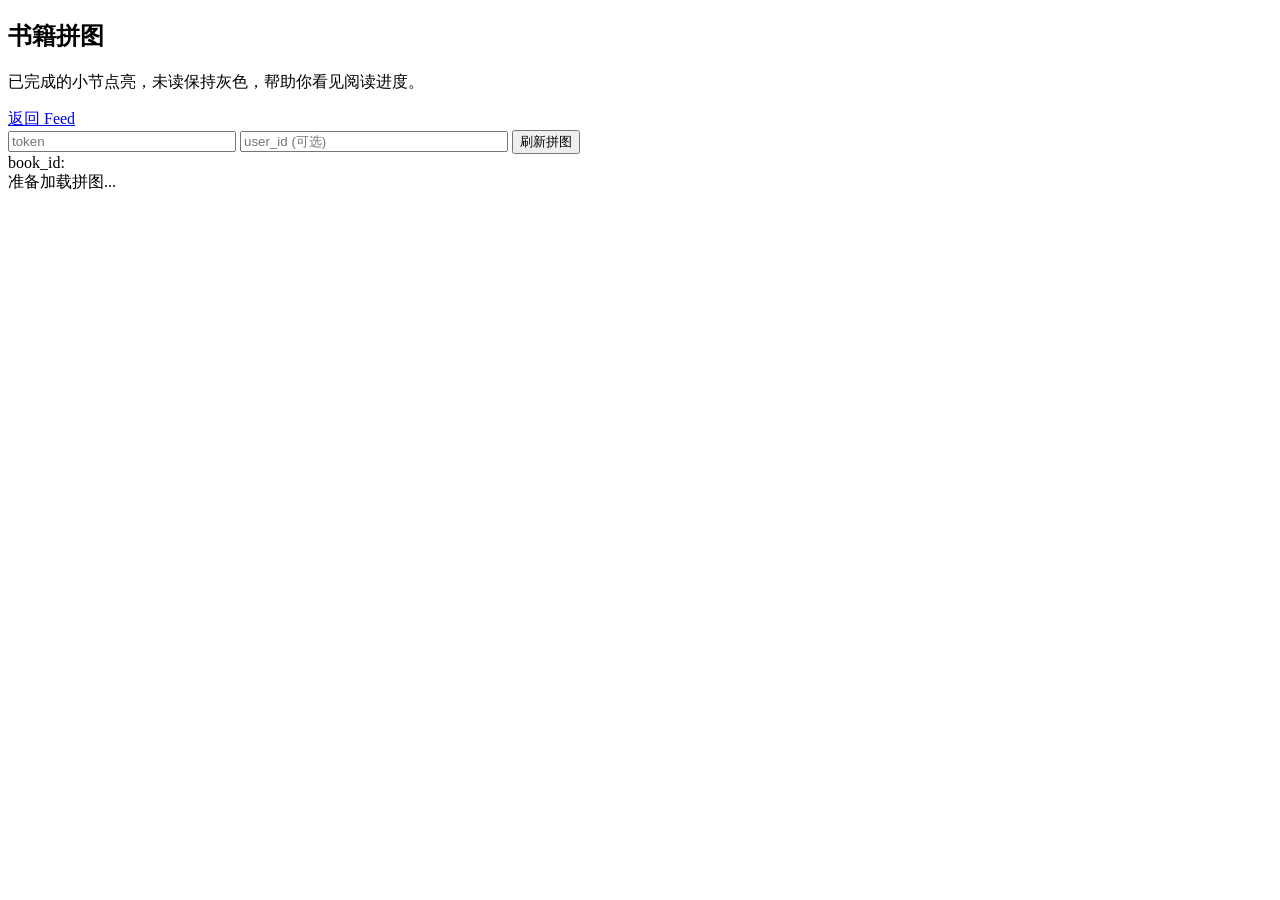
==== frontend/book.html @ e66afd70 "release: BookFlow v0.1.0 (TOC-driven PDF feed MVP)" ====
<!doctype html>
<html lang="zh-CN">
<head>
  <meta charset="utf-8">
  <meta name="viewport" content="width=device-width, initial-scale=1">
  <title>BookFlow Book Mosaic</title>
  <link rel="stylesheet" href="/app/styles.css">
</head>
<body>
  <main class="page stack">
    <section class="panel topbar">
      <div class="row spread">
        <div>
          <h1>书籍拼图</h1>
          <p>已完成的小节点亮，未读保持灰色，帮助你看见阅读进度。</p>
        </div>
        <a class="btn subtle link" href="/app">返回 Feed</a>
      </div>

      <div class="row">
        <input id="tokenInput" class="input" placeholder="token" style="min-width:220px;">
        <input id="userInput" class="input" placeholder="user_id (可选)" style="min-width:260px;">
        <button id="refreshBtn" class="btn primary" type="button">刷新拼图</button>
      </div>

      <div class="row hint">
        <span>book_id:</span>
        <code id="bookIdEcho"></code>
      </div>

      <div id="notice" class="notice">准备加载拼图...</div>
    </section>

    <section id="bookPanel" class="panel reader-card" hidden>
      <h2 id="bookTitle" class="reader-title"></h2>
      <div class="mosaic-summary">
        <div id="summaryLine" class="hint"></div>
        <div class="progress-bar"><span id="progressFill" style="width:0%"></span></div>
      </div>
      <div id="grid" class="mosaic-grid"></div>
    </section>
  </main>

  <script src="/app/app.js"></script>
  <script>
    (() => {
      const App = window.BookFlowApp;
      const query = App.parseQuery();

      const state = {
        token: App.getStoredToken(),
        userId: query.user_id || App.getStoredUserId(),
        bookId: query.book_id || "",
      };

      const tokenInput = document.getElementById("tokenInput");
      const userInput = document.getElementById("userInput");
      const refreshBtn = document.getElementById("refreshBtn");
      const bookIdEcho = document.getElementById("bookIdEcho");
      const noticeEl = document.getElementById("notice");
      const bookPanel = document.getElementById("bookPanel");
      const bookTitleEl = document.getElementById("bookTitle");
      const summaryLine = document.getElementById("summaryLine");
      const progressFill = document.getElementById("progressFill");
      const gridEl = document.getElementById("grid");

      tokenInput.value = state.token;
      userInput.value = state.userId || "";
      bookIdEcho.textContent = state.bookId || "(missing)";

      function setNotice(text, isError = false) {
        noticeEl.className = isError ? "notice error" : "notice";
        noticeEl.textContent = text;
      }

      function updateUrl() {
        const params = new URLSearchParams();
        params.set("book_id", state.bookId || "");
        if (state.userId) {
          params.set("user_id", state.userId);
        }
        window.history.replaceState({}, "", `/app/book?${params.toString()}`);
      }

      function makeReaderUrl(chunkId) {
        const params = new URLSearchParams();
        params.set("book_id", state.bookId || "");
        params.set("chunk_id", chunkId || "");
        if (state.userId) {
          params.set("user_id", state.userId);
        }
        return `/app/reader?${params.toString()}`;
      }

      async function loadMosaic() {
        if (!state.bookId) {
          setNotice("缺少 book_id，请从 Feed 点击书名进入。", true);
          return;
        }
        setNotice("正在加载拼图...", false);
        try {
          const params = new URLSearchParams();
          params.set("book_id", state.bookId);
          params.set("compact", "1");
          if (state.userId) {
            params.set("user_id", state.userId);
          }

          const payload = await App.apiFetch(`/v1/book_mosaic?${params.toString()}`, { token: state.token });
          const summary = payload.summary || {};
          const total = Number(summary.total_chunks || 0);
          const read = Number(summary.read_chunks || 0);
          const rate = total > 0 ? Math.round((read / total) * 1000) / 10 : 0;

          bookTitleEl.textContent = payload.book_title || "未知书籍";
          summaryLine.textContent = `已完成 ${read}/${total} 小节 · 完成率 ${rate}%`;
          progressFill.style.width = `${Math.max(0, Math.min(100, rate))}%`;

          const tiles = Array.isArray(payload.tiles) ? payload.tiles : [];
          gridEl.innerHTML = tiles.map((tile) => {
            const stateClass = tile.state === "read" ? "read" : "unread";
            const idx = Number(tile.global_index || 0);
            const title = App.escapeHtml(tile.chunk_title || "(无标题)");
            const section = App.escapeHtml(tile.section_id || "-");
            const href = makeReaderUrl(tile.chunk_id || "");
            return `
              <a class="mosaic-tile ${stateClass}" href="${href}">
                <h3>#${idx} ${title}</h3>
                <p>${section}</p>
                <p>${stateClass === "read" ? "已完成" : "未完成"}</p>
              </a>
            `;
          }).join("");

          if (!tiles.length) {
            gridEl.innerHTML = '<div class="notice">这本书暂时还没有章节切片。</div>';
          }

          bookPanel.hidden = false;
          setNotice("加载完成。", false);
        } catch (err) {
          const msg = err?.payload?.error?.message || err.message || "加载失败";
          setNotice(`加载失败：${msg}`, true);
          bookPanel.hidden = true;
        }
      }

      refreshBtn.addEventListener("click", () => {
        const cfg = App.saveConfig(tokenInput.value, userInput.value);
        state.token = cfg.token;
        state.userId = cfg.userId || App.getStoredUserId();
        userInput.value = state.userId || "";
        updateUrl();
        loadMosaic();
      });

      updateUrl();
      loadMosaic();
    })();
  </script>
</body>
</html>
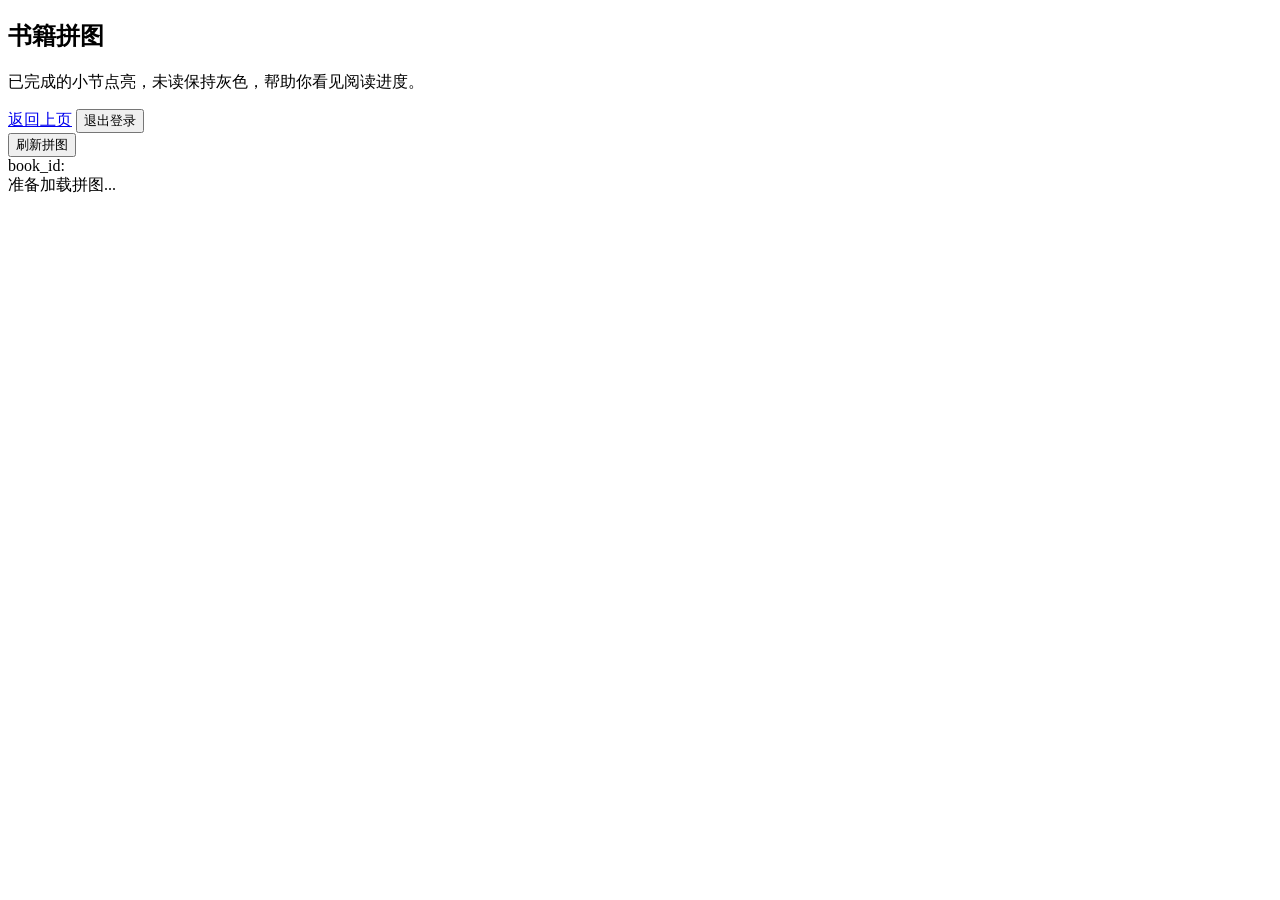
==== commit dba47b4a: "chore: snapshot pre-PWA baseline and review-state import hardening" ====
--- a/frontend/book.html
+++ b/frontend/book.html
@@ -14,12 +14,16 @@
           <h1>书籍拼图</h1>
           <p>已完成的小节点亮，未读保持灰色，帮助你看见阅读进度。</p>
         </div>
-        <a class="btn subtle link" href="/app">返回 Feed</a>
+        <div class="row">
+          <a id="backLink" class="btn subtle link" href="/app">返回上页</a>
+          <button id="logoutBtn" class="btn subtle" type="button">退出登录</button>
+        </div>
       </div>
 
       <div class="row">
-        <input id="tokenInput" class="input" placeholder="token" style="min-width:220px;">
-        <input id="userInput" class="input" placeholder="user_id (可选)" style="min-width:260px;">
+        <input id="tokenInput" type="hidden">
+        <input id="userInput" type="hidden">
+        <span id="currentUserLabel" class="hint"></span>
         <button id="refreshBtn" class="btn primary" type="button">刷新拼图</button>
       </div>
 
@@ -45,6 +49,11 @@
   <script>
     (() => {
       const App = window.BookFlowApp;
+      if (typeof App.isLoggedIn === "function" && !App.isLoggedIn()) {
+        const next = encodeURIComponent(`${window.location.pathname}${window.location.search || ""}`);
+        window.location.href = `/app/login.html?next=${next}`;
+        return;
+      }
       const query = App.parseQuery();
 
       const state = {
@@ -55,7 +64,10 @@
 
       const tokenInput = document.getElementById("tokenInput");
       const userInput = document.getElementById("userInput");
+      const currentUserLabel = document.getElementById("currentUserLabel");
       const refreshBtn = document.getElementById("refreshBtn");
+      const backLink = document.getElementById("backLink");
+      const logoutBtn = document.getElementById("logoutBtn");
       const bookIdEcho = document.getElementById("bookIdEcho");
       const noticeEl = document.getElementById("notice");
       const bookPanel = document.getElementById("bookPanel");
@@ -66,11 +78,57 @@
 
       tokenInput.value = state.token;
       userInput.value = state.userId || "";
+      if (currentUserLabel instanceof HTMLElement) {
+        const username = typeof App.getStoredUsername === "function" ? App.getStoredUsername() : "";
+        currentUserLabel.textContent = username
+          ? `当前用户：${username}`
+          : (state.userId ? `当前用户：${state.userId.slice(0, 8)}` : "未登录");
+      }
       bookIdEcho.textContent = state.bookId || "(missing)";
+      if (typeof App.showFlashToast === "function") {
+        App.showFlashToast();
+      }
 
       function setNotice(text, isError = false) {
         noticeEl.className = isError ? "notice error" : "notice";
         noticeEl.textContent = text;
+      }
+
+      function navigateBack(defaultHref = "/app") {
+        const currentHref = window.location.href;
+        if (window.history.length > 1) {
+          window.history.back();
+          window.setTimeout(() => {
+            if (window.location.href === currentHref) {
+              window.location.href = defaultHref;
+            }
+          }, 180);
+          return;
+        }
+        window.location.href = defaultHref;
+      }
+
+      function refreshBackLinkHint() {
+        const ref = String(document.referrer || "");
+        const sameOrigin = ref.startsWith(window.location.origin);
+        if (!sameOrigin) {
+          backLink.textContent = "返回 Feed";
+          return;
+        }
+        try {
+          const refUrl = new URL(ref);
+          if (refUrl.pathname === "/app/reader") {
+            backLink.textContent = "返回阅读";
+            return;
+          }
+          if (refUrl.pathname === "/app" || refUrl.pathname === "/" || refUrl.pathname === "/app/feed") {
+            backLink.textContent = "返回 Feed";
+            return;
+          }
+        } catch (err) {
+          void err;
+        }
+        backLink.textContent = "返回上页";
       }
 
       function updateUrl() {
@@ -110,24 +168,36 @@
           const summary = payload.summary || {};
           const total = Number(summary.total_chunks || 0);
           const read = Number(summary.read_chunks || 0);
+          const archived = Math.max(0, Number(summary.archived_chunks || 0));
+          const visible = Math.max(0, Number(summary.visible_chunks ?? (total - archived)));
           const rate = total > 0 ? Math.round((read / total) * 1000) / 10 : 0;
 
           bookTitleEl.textContent = payload.book_title || "未知书籍";
-          summaryLine.textContent = `已完成 ${read}/${total} 小节 · 完成率 ${rate}%`;
+          summaryLine.textContent = `已完成 ${read}/${total} 小节 · 完成率 ${rate}% · 已归档 ${archived} · Feed可见 ${visible}`;
           progressFill.style.width = `${Math.max(0, Math.min(100, rate))}%`;
 
           const tiles = Array.isArray(payload.tiles) ? payload.tiles : [];
           gridEl.innerHTML = tiles.map((tile) => {
             const stateClass = tile.state === "read" ? "read" : "unread";
+            const archiveActive = !!tile.archive_active || String(tile.feed_state || "") === "archived";
+            const archiveClass = archiveActive ? "archived" : "visible";
             const idx = Number(tile.global_index || 0);
+            const readEvents = Math.max(0, Number(tile.read_events || 0));
             const title = App.escapeHtml(tile.chunk_title || "(无标题)");
             const section = App.escapeHtml(tile.section_id || "-");
             const href = makeReaderUrl(tile.chunk_id || "");
+            const readLabel = stateClass === "read"
+              ? `已完成${readEvents > 1 ? ` · ${readEvents}次` : ""}`
+              : "未完成";
+            const feedLabel = archiveActive ? "Feed：已归档" : "Feed：展示中";
             return `
-              <a class="mosaic-tile ${stateClass}" href="${href}">
+              <a class="mosaic-tile ${stateClass} ${archiveClass}" href="${href}">
                 <h3>#${idx} ${title}</h3>
                 <p>${section}</p>
-                <p>${stateClass === "read" ? "已完成" : "未完成"}</p>
+                <div class="mosaic-tile-statuses">
+                  <span class="tile-status ${stateClass}">${readLabel}</span>
+                  <span class="tile-status ${archiveClass}">${feedLabel}</span>
+                </div>
               </a>
             `;
           }).join("");
@@ -153,7 +223,33 @@
         updateUrl();
         loadMosaic();
       });
-
+      backLink.addEventListener("click", (evt) => {
+        evt.preventDefault();
+        navigateBack("/app");
+      });
+      if (logoutBtn instanceof HTMLButtonElement) {
+        logoutBtn.addEventListener("click", async () => {
+          if (typeof App.authLogout === "function") {
+            await App.authLogout();
+          }
+          window.location.href = "/app/login.html";
+        });
+      }
+      window.addEventListener("pageshow", (evt) => {
+        if (typeof App.showFlashToast === "function") {
+          App.showFlashToast();
+        }
+        const navEntry = (window.performance && typeof window.performance.getEntriesByType === "function")
+          ? window.performance.getEntriesByType("navigation")[0]
+          : null;
+        const isBackForward = !!evt.persisted || (navEntry && navEntry.type === "back_forward");
+        if (!isBackForward) {
+          return;
+        }
+        void loadMosaic();
+      });
+
+      refreshBackLinkHint();
       updateUrl();
       loadMosaic();
     })();
